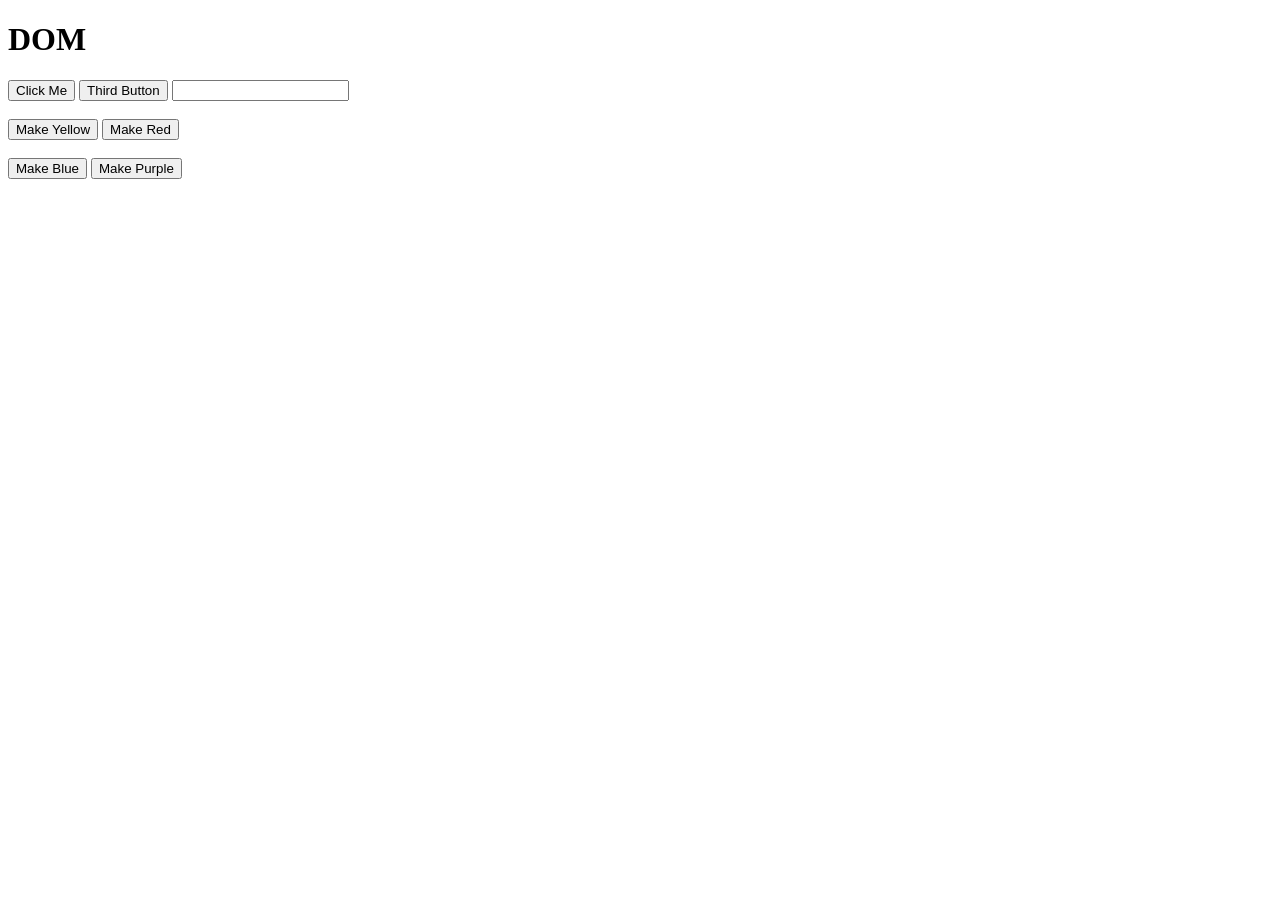
==== Module-23(Event, AddEventListener, Event Bubble)/index.html @ cb53981a "event, event handling" ====
<!DOCTYPE html>
<html lang="en">
<head>
    <meta charset="UTF-8">
    <meta name="viewport" content="width=device-width, initial-scale=1.0">
    <title>DOM Events</title>
</head>
<body>
    <h1>DOM</h1>
    <!-- Option 1 for event handler -->
    <button onclick="console.log(10);">Click Me</button>
    <button onclick="console.log('Someone Clicked me');">Third Button</button>
    <input type="text">

    <br>
    <br>

    <!-- Option 2 for click event handler -->
    <button onclick="makeYellow()">Make Yellow</button>
    <button onclick="makeRed()">Make Red</button>

    <br> <br>
    <button id="btn-make-blue">Make Blue</button>
    <button id="btn-make-purple">Make Purple</button>

    <script>
        const btnMakePurple = document.getElementById('btn-make-purple');
        
        btnMakePurple.onclick = makePurple;

        function makePurple(){
            document.body.style.backgroundColor = 'purple';
        }
    </script>
    <script src="js/events.js"></script>
</body>
</html>
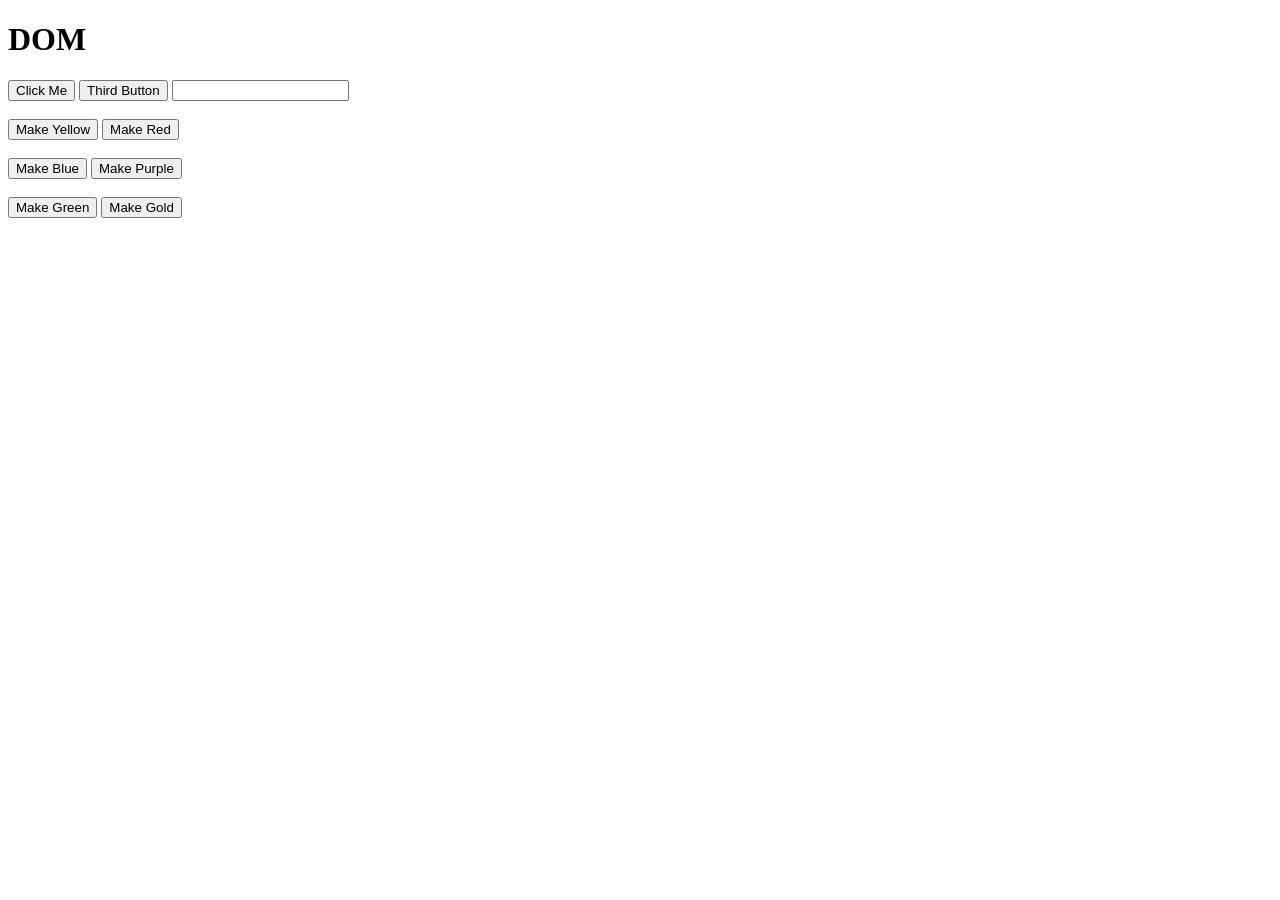
==== commit e2f1260f: "add event listener" ====
--- a/Module-23(Event, AddEventListener, Event Bubble)/index.html
+++ b/Module-23(Event, AddEventListener, Event Bubble)/index.html
@@ -20,17 +20,19 @@
     <button onclick="makeRed()">Make Red</button>
 
     <br> <br>
+
+    <!-- Option 3: get Element by Id and then set onclick -->
     <button id="btn-make-blue">Make Blue</button>
     <button id="btn-make-purple">Make Purple</button>
+    
+
+    <br> <br>
+    <!-- option 4: addEventListener  -->
+    <button id="btn-make-green">Make Green</button>
+    <button id="btn-make-gold">Make Gold</button>
 
     <script>
-        const btnMakePurple = document.getElementById('btn-make-purple');
         
-        btnMakePurple.onclick = makePurple;
-
-        function makePurple(){
-            document.body.style.backgroundColor = 'purple';
-        }
     </script>
     <script src="js/events.js"></script>
 </body>
